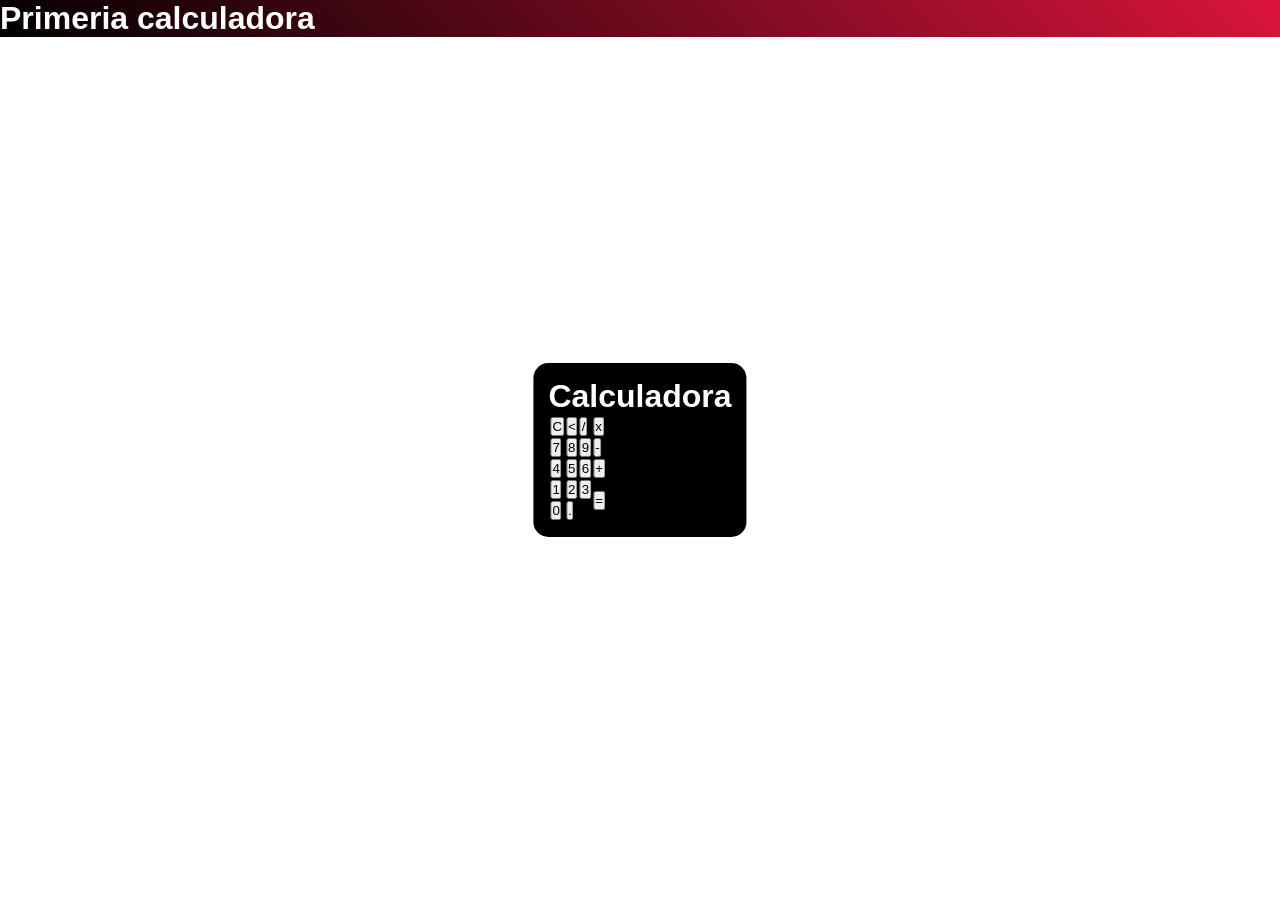
==== calculadora.html @ 82777ff2 "comeco da calculadora" ====
<!DOCTYPE html>
<html lang="pt-br">
<head>
    <meta charset="UTF-8">
    <meta name="viewport" content="width=device-width, initial-scale=1.0">
    <link rel="stylesheet" href="calculadora.css">
    <title>Calculadora</title>
</head>
<body>
    <div class="fundo">
        <h1>Primeria calculadora</h1>

        <div class="calculadora">
            <h1>Calculadora</h1>
            <p id="Resultado"></p>
            <table>
                <tr>
                    <td><button>C</button></td>
                    <td><button><</button></td>
                    <td><button>/</button></td>
                    <td><button>x</button></td>
                </tr>
                <tr>
                    <td><button>7</button></td>
                    <td><button>8</button></td>
                    <td><button>9</button></td>
                    <td><button>-</button></td>
                </tr>
                <tr>
                    <td><button>4</button></td>
                    <td><button>5</button></td>
                    <td><button>6</button></td>
                    <td><button>+</button></td>
                </tr>
                <tr>
                    <td><button>1</button></td>
                    <td><button>2</button></td>
                    <td><button>3</button></td>
                    <td rowspan="2"><button>=</button></td>
                </tr>
                <tr>
                    <td calspan="2"><button>0</button></td>
                    <td ><button>.</button></td>
                </tr>
            </table>

        </div>
    </div>
</body>
</html>
---- calculadora.css ----
@charset "UTF-8";

*{
    margin: 0;
    padding: 0;
}

.fundo{
    background-image: linear-gradient( 45deg, black, crimson);
    height: 100%;
    color: white;
    font-family: Arial, Helvetica, sans-serif;
}

.calculadora{
    position: absolute;
    background-color: black;
    top: 50%;
    left: 50%;
    transform: translate(-50%, -50%);
    border-radius:  15px;
    padding: 15px;
}
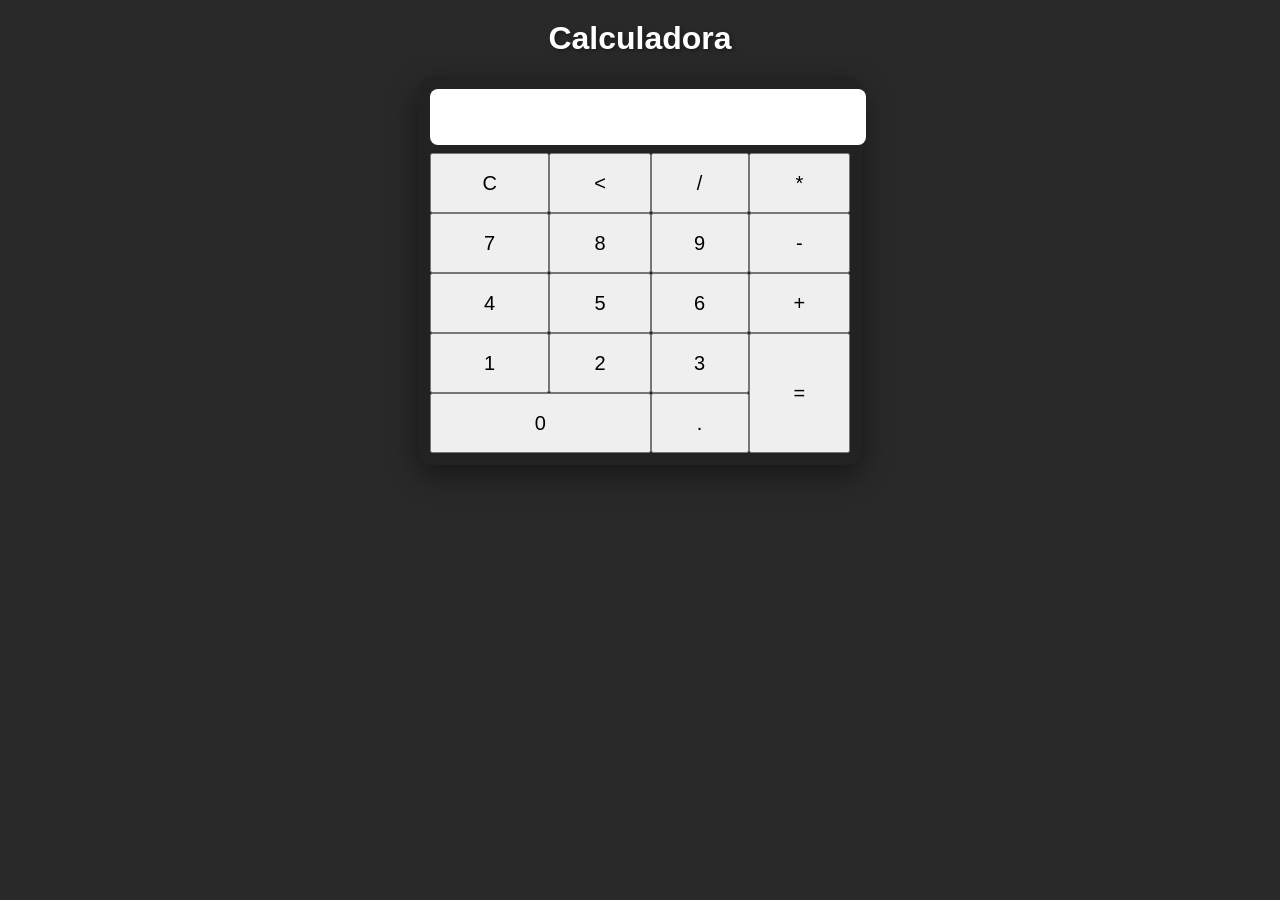
==== commit a1922f2e: "html/css feito" ====
--- a/calculadora.html
+++ b/calculadora.html
@@ -7,18 +7,17 @@
     <title>Calculadora</title>
 </head>
 <body>
-    <div class="fundo">
-        <h1>Primeria calculadora</h1>
+    <h1>Calculadora</h1>
 
-        <div class="calculadora">
-            <h1>Calculadora</h1>
-            <p id="Resultado"></p>
+    <div class="Calculadora">
+        <input type="text" disabled id="display">
+        <div class="box-buttons">
             <table>
                 <tr>
                     <td><button>C</button></td>
-                    <td><button><</button></td>
+                    <td><button>&lt;</button></td>
                     <td><button>/</button></td>
-                    <td><button>x</button></td>
+                    <td><button>*</button></td>
                 </tr>
                 <tr>
                     <td><button>7</button></td>
@@ -39,12 +38,12 @@
                     <td rowspan="2"><button>=</button></td>
                 </tr>
                 <tr>
-                    <td calspan="2"><button>0</button></td>
-                    <td ><button>.</button></td>
+                    <td colspan="2"><button>0</button></td>
+                    <td><button>.</button></td>
                 </tr>
-            </table>
+            </table>    
+            
 
-        </div>
     </div>
 </body>
 </html>
--- a/calculadora.css
+++ b/calculadora.css
@@ -5,19 +5,67 @@
     padding: 0;
 }
 
-.fundo{
-    background-image: linear-gradient( 45deg, black, crimson);
-    height: 100%;
-    color: white;
+
+body{
+    background-color: rgb(41, 41, 41);
     font-family: Arial, Helvetica, sans-serif;
+    text-align: center;    
+    display: flex;
+    justify-content: center;
+    align-items: center;
+    flex-direction: column;
 }
 
-.calculadora{
-    position: absolute;
-    background-color: black;
-    top: 50%;
-    left: 50%;
-    transform: translate(-50%, -50%);
-    border-radius:  15px;
-    padding: 15px;
+h1{
+    color: white;
+    margin: 20px;
+    text-shadow: 2px 2px 4px rgba(0, 0, 0, 0.377);
+}
+
+
+
+.Calculadora{
+    width: clamp(250px, 75vw, 420px);
+    margin: 0 auto;
+    background: #222;
+    border-radius: 14px;
+    padding: 12px;
+    box-shadow: 0 10px 30px rgba(0,0,0,0.45);
+    display: flex;
+    flex-direction: column;
+    gap: 8px;
+}
+
+input{
+    width: 100%;
+    min-height: 2.5rem;
+    font-size: clamp(1.3rem, 2.5vw, 2rem);
+    text-align: right;
+    padding: 8px;
+    border-radius: 8px;
+    border: none;
+    background: #fff;
+}
+
+
+@media (max-width: 420px) {
+    .box-buttons td {
+        height: 9vw;
+    }
+}
+
+
+table{
+    width: 100%;
+    border-collapse: collapse;
+}
+
+.box-buttons td{
+    height: 60px;
+}
+
+.box-buttons button{
+    width: 100%;
+    font-size: 20px;
+    height: 100%;
 }
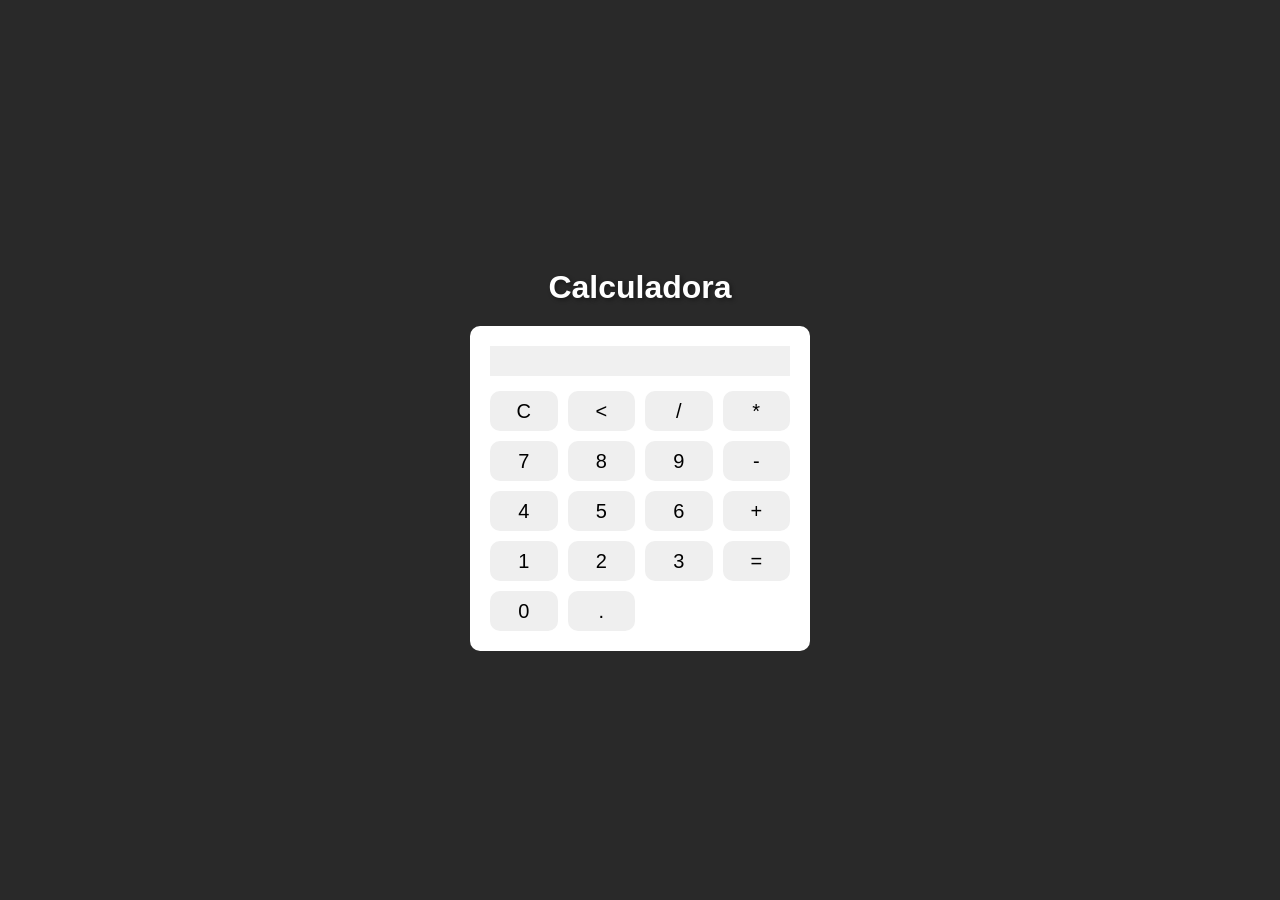
==== commit 19d1d03f: "JS feito" ====
--- a/calculadora.html
+++ b/calculadora.html
@@ -10,40 +10,28 @@
     <h1>Calculadora</h1>
 
     <div class="Calculadora">
-        <input type="text" disabled id="display">
+        <input type="text" disabled id="display" >
         <div class="box-buttons">
-            <table>
-                <tr>
-                    <td><button>C</button></td>
-                    <td><button>&lt;</button></td>
-                    <td><button>/</button></td>
-                    <td><button>*</button></td>
-                </tr>
-                <tr>
-                    <td><button>7</button></td>
-                    <td><button>8</button></td>
-                    <td><button>9</button></td>
-                    <td><button>-</button></td>
-                </tr>
-                <tr>
-                    <td><button>4</button></td>
-                    <td><button>5</button></td>
-                    <td><button>6</button></td>
-                    <td><button>+</button></td>
-                </tr>
-                <tr>
-                    <td><button>1</button></td>
-                    <td><button>2</button></td>
-                    <td><button>3</button></td>
-                    <td rowspan="2"><button>=</button></td>
-                </tr>
-                <tr>
-                    <td colspan="2"><button>0</button></td>
-                    <td><button>.</button></td>
-                </tr>
-            </table>    
-            
-
+            <button>C</button>
+            <button>&lt;</button>
+            <button>/</button>
+            <button>*</button>
+            <button>7</button>
+            <button>8</button>
+            <button>9</button>
+            <button>-</button>
+            <button>4</button>
+            <button>5</button>
+            <button>6</button>
+            <button>+</button>
+            <button>1</button>
+            <button>2</button>
+            <button>3</button>
+            <button>=</button>
+            <button>0</button>
+            <button>.</button>
+        </div>
     </div>
 </body>
+<script src="calculadora.JS"></script>
 </html>
--- a/calculadora.css
+++ b/calculadora.css
@@ -14,6 +14,7 @@
     justify-content: center;
     align-items: center;
     flex-direction: column;
+    height: 100vh;
 }
 
 h1{
@@ -25,47 +26,69 @@
 
 
 .Calculadora{
-    width: clamp(250px, 75vw, 420px);
-    margin: 0 auto;
-    background: #222;
-    border-radius: 14px;
-    padding: 12px;
-    box-shadow: 0 10px 30px rgba(0,0,0,0.45);
-    display: flex;
-    flex-direction: column;
-    gap: 8px;
+    background-color: white;
+    width: 300px;
+    border-radius: 10px;
+    padding: 20px;
 }
 
-input{
+#display{
     width: 100%;
-    min-height: 2.5rem;
-    font-size: clamp(1.3rem, 2.5vw, 2rem);
+    height: 30px;
+    background-color: #f0f0f0;
+    box-sizing: border-box;
     text-align: right;
-    padding: 8px;
-    border-radius: 8px;
     border: none;
-    background: #fff;
+    font-size: 18px;
+    margin-bottom: 15px;
 }
 
 
-@media (max-width: 420px) {
-    .box-buttons td {
-        height: 9vw;
+
+.box-buttons {
+    display: grid;
+    grid-template-columns: 1fr 1fr 1fr 1fr;
+    grid-template-rows: 1fr 1fr 1fr 1fr 1fr;
+    gap: 10px;
+}
+
+button{
+    border: none;
+    height: 40px;
+    border-radius: 10px;
+    font-size: 20px;
+    cursor: pointer;
+    transition: 400ms;
+}
+
+button:hover{
+    background-color: #adadad;
+}
+
+.btn1{
+    grid-row:  4 /  6 ;
+    grid-column:  4;
+    height: 100%;
+}
+
+.btn0{
+    grid-column: 1 / 3;
+}
+
+@media (max-width: 600px) {
+    .Calculadora {
+        width: 250px;
+        padding: 15px;
+    }
+
+    #display {
+        font-size: 16px;
+        height: 25px;
+    }
+
+    button {
+        font-size: 18px;
+        height: 35px;
     }
 }
 
-
-table{
-    width: 100%;
-    border-collapse: collapse;
-}
-
-.box-buttons td{
-    height: 60px;
-}
-
-.box-buttons button{
-    width: 100%;
-    font-size: 20px;
-    height: 100%;
-}
